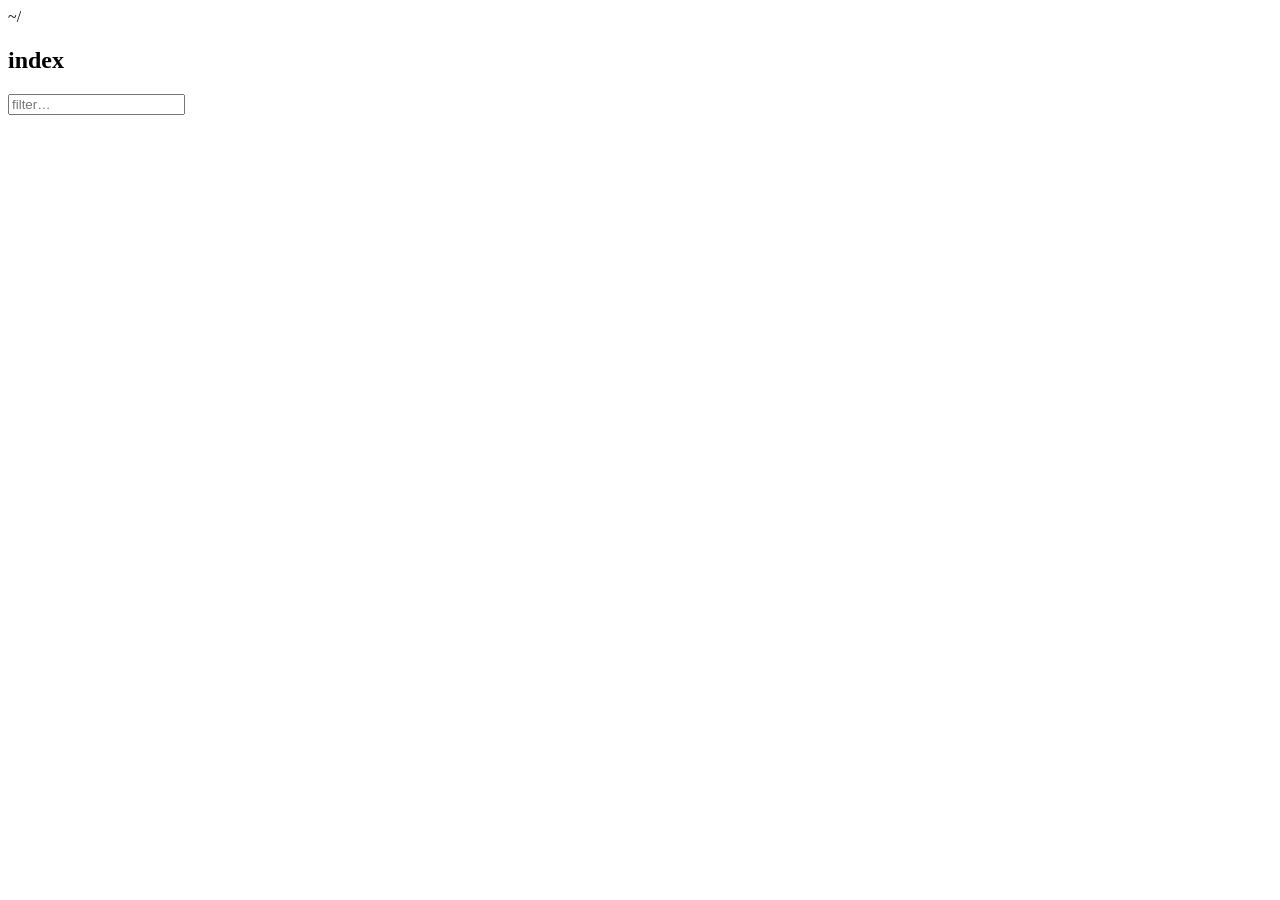
==== public/frontends/v2/demo/index.html @ a9d05561 "i" ====
<!doctype html>
<html lang="en">
  <head>
    <meta charset="UTF-8" />
    <meta name="viewport" content="width=device-width, initial-scale=1.0" />
    <title>Demo scripts · Runbook</title>
    <link rel="icon" href="/shared/assets/favicon.svg" type="image/svg+xml" />
    <link rel="stylesheet" href="/shared/fonts.css" />
    <link rel="stylesheet" href="/v2/styles.css" />
  </head>
  <body data-group="demo">
    <div class="deck">
      <header class="bar">
        <span class="prompt" aria-hidden="true">~/</span>
        <h1 class="bar-title" id="page-title"></h1>
        <nav class="tabs" id="groups" aria-label="Script groups"></nav>
        <div class="bar-spacer"></div>
        <nav class="versions" id="versions" aria-label="Frontend version"></nav>
      </header>

      <section class="picker" aria-labelledby="picker-title">
        <div class="picker-head">
          <h2 id="picker-title">index</h2>
          <p class="picker-lede" id="page-lede"></p>
          <input
            class="filter"
            id="filter"
            type="search"
            placeholder="filter…"
            aria-label="Filter scripts"
          />
        </div>
        <div class="chips" id="chips"></div>
      </section>

      <main class="stage" id="console"></main>
    </div>

    <script type="module" src="/v2/app.js"></script>
  </body>
</html>
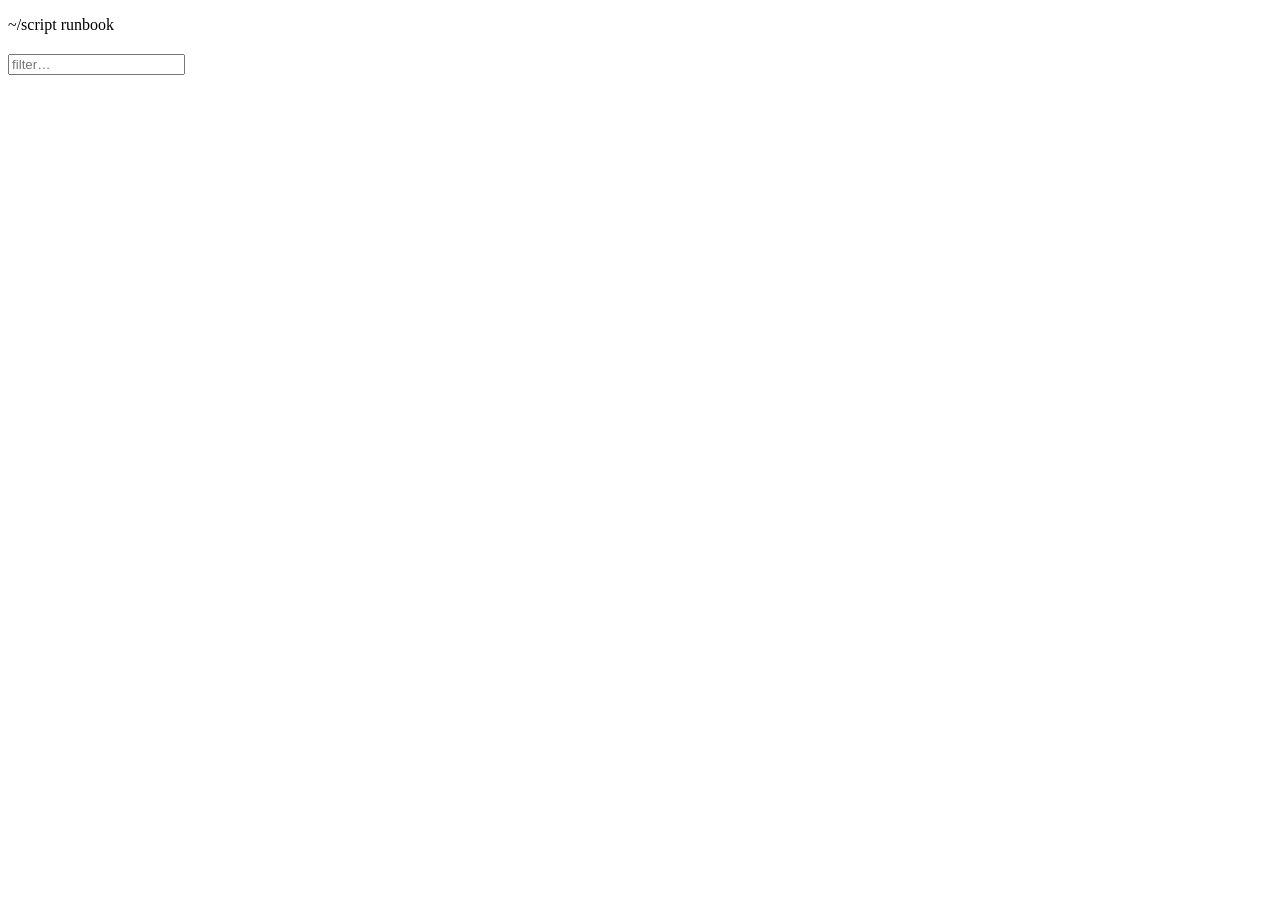
==== commit 8f7c54bb: "✨ 🖥️ ADD(setup): four setup scripts, and v2 restyled onto v1's layout  ███████╗███████╗████████╗██╗ " ====
--- a/public/frontends/v2/demo/index.html
+++ b/public/frontends/v2/demo/index.html
@@ -10,18 +10,12 @@
   </head>
   <body data-group="demo">
     <div class="deck">
-      <header class="bar">
-        <span class="prompt" aria-hidden="true">~/</span>
-        <h1 class="bar-title" id="page-title"></h1>
-        <nav class="tabs" id="groups" aria-label="Script groups"></nav>
-        <div class="bar-spacer"></div>
-        <nav class="versions" id="versions" aria-label="Frontend version"></nav>
-      </header>
-
-      <section class="picker" aria-labelledby="picker-title">
-        <div class="picker-head">
-          <h2 id="picker-title">index</h2>
-          <p class="picker-lede" id="page-lede"></p>
+      <aside class="rail">
+        <header class="rail-head">
+          <p class="eyebrow"><span class="prompt" aria-hidden="true">~/</span>script runbook</p>
+          <h1 class="rail-title" id="page-title"></h1>
+          <p class="rail-lede" id="page-lede"></p>
+          <nav class="tabs" id="groups" aria-label="Script groups"></nav>
           <input
             class="filter"
             id="filter"
@@ -29,9 +23,10 @@
             placeholder="filter…"
             aria-label="Filter scripts"
           />
-        </div>
-        <div class="chips" id="chips"></div>
-      </section>
+          <nav class="versions" id="versions" aria-label="Frontend version"></nav>
+        </header>
+        <div class="rail-scroll" id="rail-scroll"></div>
+      </aside>
 
       <main class="stage" id="console"></main>
     </div>
